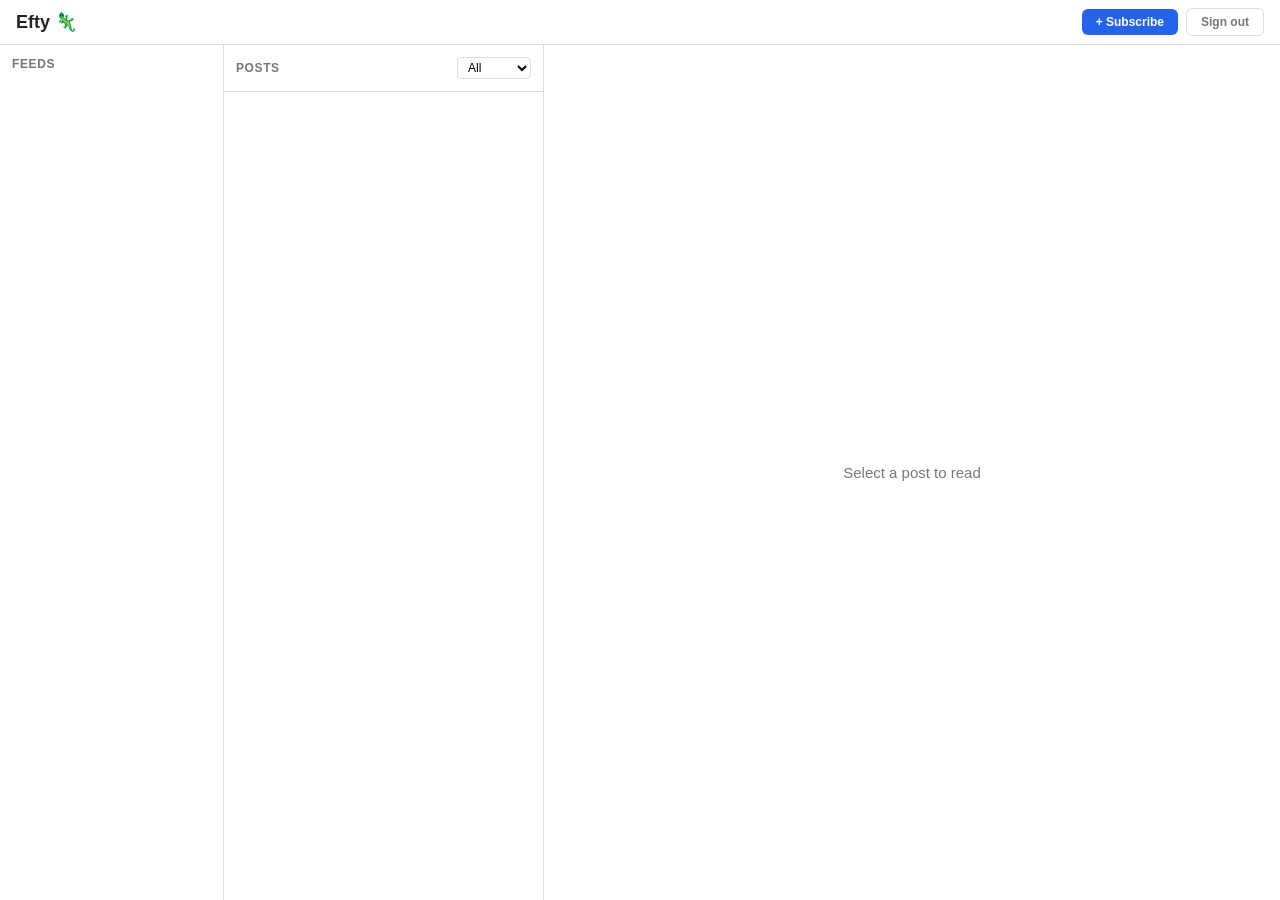
==== templates/index.html @ 89a24f41 "clean up static assets and templates" ====
<!DOCTYPE html>
<html lang="en">
<head>
  <meta charset="UTF-8">
  <meta name="viewport" content="width=device-width, initial-scale=1.0">
  <title>Efty — RSS Reader</title>
  <link rel="stylesheet" href="/static/style.css">
</head>
<body>
  <div id="app">
    <header>
      <h1>Efty 🦎</h1>
      <nav id="header-actions">
        <button id="subscribe-btn">+ Subscribe</button>
        <button id="logout-btn">Sign out</button>
      </nav>
    </header>
    <main>
      <aside id="feeds-pane">
        <h2>Feeds</h2>
        <ul id="feeds-list"></ul>
      </aside>
      <section id="posts-pane">
        <header id="posts-toolbar">
          <h2 id="posts-title">Posts</h2>
          <select id="posts-filter">
            <option value="all">All</option>
            <option value="unread">Unread</option>
            <option value="read">Read</option>
          </select>
        </header>
        <ul id="posts-list"></ul>
      </section>
      <section id="detail-pane">
        <p id="detail-empty">Select a post to read</p>
        <article id="detail-content" hidden>
          <header id="detail-header">
            <h2 id="detail-title"></h2>
            <button id="detail-toggle-read"></button>
          </header>
          <p id="detail-meta"></p>
          <div id="detail-body"></div>
          <a id="detail-link" target="_blank" rel="noopener noreferrer">Open original →</a>
        </article>
      </section>
    </main>
  </div>

  <dialog id="modal">
    <header id="modal-header">
      <h2>Subscribe to Feed</h2>
      <button type="button" id="modal-close">&times;</button>
    </header>
    <form id="subscribe-form">
      <input type="url" id="feed-url-input" placeholder="https://example.com/feed.xml" required>
      <p id="modal-error" hidden></p>
      <footer id="modal-actions">
        <button type="button" id="modal-cancel">Cancel</button>
        <button type="submit" id="modal-submit">Subscribe</button>
      </footer>
    </form>
  </dialog>

  <script type="module" src="/static/app.js"></script>
</body>
</html>
---- static/style.css ----
* {
    margin: 0;
    padding: 0;
    box-sizing: border-box;
}

[hidden] {
    display: none !important;
}

:root {
    --bg: #f5f5f5;
    --surface: #ffffff;
    --border: #ddd;
    --text: #222;
    --text-muted: #777;
    --accent: #2563eb;
    --accent-hover: #1d4ed8;
    --selected: #e8f0fe;
    --hover: #f0f0f0;
    --danger: #c00;
}

@media (prefers-color-scheme: dark) {
    :root {
        --bg: #1a1a1a;
        --surface: #242424;
        --border: #3a3a3a;
        --text: #e0e0e0;
        --text-muted: #999;
        --accent: #5b9aff;
        --accent-hover: #4a85e6;
        --selected: #2a3a52;
        --hover: #2e2e2e;
        --danger: #f55;
    }
}

:root {
    --space: 0.5rem;
    --font-xs: 0.6875rem;
    --font-sm: 0.75rem;
    --font-md: 0.875rem;
    --font-base: 0.9375rem;
    --font-lg: 1.125rem;
    --font-xl: 1.375rem;

    --pane-feeds: 14rem;
    --pane-posts: 20rem;
    --detail-max: 45rem;
    --modal-width: 26rem;
}

body {
    font-family: -apple-system, BlinkMacSystemFont, "Segoe UI", Roboto, Helvetica, Arial, sans-serif;
    background: var(--bg);
    color: var(--text);
    height: 100vh;
    overflow: hidden;
}

#app {
    display: flex;
    flex-direction: column;
    height: 100vh;
}

/* Header */

header {
    display: flex;
    align-items: center;
    justify-content: space-between;
    padding: var(--space) calc(var(--space) * 2);
    background: var(--surface);
    border-block-end: 1px solid var(--border);
    flex-shrink: 0;

    h1 {
        font-size: var(--font-lg);
        font-weight: 700;
    }
}

#header-actions {
    display: flex;
    align-items: center;
    gap: var(--space);
}

#subscribe-btn {
    padding: calc(var(--space) * 0.75) calc(var(--space) * 1.75);
    background: var(--accent);
    color: #fff;
    border: none;
    border-radius: 6px;
    font-size: var(--font-sm);
    font-weight: 600;
    cursor: pointer;

    &:hover {
        background: var(--accent-hover);
    }
}

#logout-btn {
    padding: calc(var(--space) * 0.75) calc(var(--space) * 1.75);
    font-size: var(--font-sm);
    font-weight: 600;
    border: 1px solid var(--border);
    border-radius: 6px;
    background: var(--surface);
    color: var(--text-muted);
    cursor: pointer;

    &:hover {
        background: var(--hover);
        color: var(--text);
    }
}

/* Main 3-pane layout */

main {
    display: flex;
    flex: 1;
    min-height: 0;
}

/* Feeds pane (left) */

#feeds-pane {
    width: var(--pane-feeds);
    flex-shrink: 0;
    background: var(--surface);
    border-inline-end: 1px solid var(--border);
    display: flex;
    flex-direction: column;
    overflow: hidden;

    h2 {
        font-size: var(--font-sm);
        text-transform: uppercase;
        letter-spacing: 0.05em;
        color: var(--text-muted);
        padding: calc(var(--space) * 1.5) calc(var(--space) * 1.5) var(--space);
    }
}

#feeds-list {
    list-style: none;
    overflow-y: auto;
    flex: 1;

    li {
        padding: var(--space) calc(var(--space) * 1.5);
        font-size: var(--font-md);
        cursor: pointer;
        display: flex;
        justify-content: space-between;
        align-items: center;
        border-block-end: 1px solid var(--border);

        &:hover {
            background: var(--hover);

            .feed-remove, .feed-refresh {
                visibility: visible;
            }
        }

        &.selected {
            background: var(--selected);
            font-weight: 600;
        }
    }
}

.feed-title {
    overflow: hidden;
    text-overflow: ellipsis;
    white-space: nowrap;
    flex: 1;
}

.feed-unread-count {
    font-size: var(--font-xs);
    font-weight: 700;
    color: var(--accent);
    margin-inline-start: calc(var(--space) * 0.75);
    flex-shrink: 0;
}

.feed-refresh {
    background: none;
    border: none;
    color: var(--text-muted);
    cursor: pointer;
    font-size: var(--font-md);
    padding: 0 2px;
    flex-shrink: 0;
    visibility: hidden;

    &:hover {
        color: var(--accent);
    }
}

.feed-remove {
    margin-inline-start: calc(var(--space) * 0.25);
    background: none;
    border: none;
    color: var(--text-muted);
    cursor: pointer;
    font-size: var(--font-md);
    padding: 0 2px;
    flex-shrink: 0;
    visibility: hidden;

    &:hover {
        color: var(--danger);
    }
}

/* Posts pane (center) */

#posts-pane {
    width: var(--pane-posts);
    flex-shrink: 0;
    background: var(--surface);
    border-inline-end: 1px solid var(--border);
    display: flex;
    flex-direction: column;
    overflow: hidden;
}

#posts-toolbar {
    display: flex;
    align-items: center;
    justify-content: space-between;
    padding: calc(var(--space) * 1.5);
    border-block-end: 1px solid var(--border);

    h2 {
        font-size: var(--font-sm);
        text-transform: uppercase;
        letter-spacing: 0.05em;
        color: var(--text-muted);
    }
}

#posts-filter {
    font-size: var(--font-sm);
    padding: 0.125rem calc(var(--space) * 0.75);
    border: 1px solid var(--border);
    border-radius: 4px;
    background: var(--surface);
}

#posts-list {
    list-style: none;
    overflow-y: auto;
    flex: 1;

    li {
        padding: calc(var(--space) * 1.25) calc(var(--space) * 1.5);
        cursor: pointer;
        border-block-end: 1px solid var(--border);

        &:hover {
            background: var(--hover);
        }

        &.selected {
            background: var(--selected);
        }

        &.unread .post-title {
            font-weight: 700;
        }
    }
}

.post-title {
    font-size: var(--font-md);
    line-height: 1.3;
    margin-bottom: calc(var(--space) * 0.5);
    display: flex;
    align-items: flex-start;
    gap: calc(var(--space) * 0.75);
}

.unread-dot {
    width: 7px;
    height: 7px;
    background: var(--accent);
    border-radius: 50%;
    flex-shrink: 0;
    margin-top: 5px;
}

.post-date {
    font-size: var(--font-xs);
    color: var(--text-muted);
}

.post-snippet {
    font-size: var(--font-sm);
    color: var(--text-muted);
    margin-top: 0.125rem;
    line-height: 1.3;
    display: -webkit-box;
    -webkit-line-clamp: 2;
    -webkit-box-orient: vertical;
    overflow: hidden;
}

/* Detail pane (right) */

#detail-pane {
    flex: 1;
    background: var(--surface);
    overflow-y: auto;
    display: flex;
    flex-direction: column;
}

#detail-empty {
    flex: 1;
    align-items: center;
    justify-content: center;
    color: var(--text-muted);
    font-size: var(--font-base);
    display: none;

    &:not([hidden]) {
        display: flex;
    }
}

#detail-content {
    padding: calc(var(--space) * 3);
    max-width: var(--detail-max);
}

#detail-header {
    display: flex;
    align-items: flex-start;
    justify-content: space-between;
    gap: calc(var(--space) * 1.5);
    margin-bottom: var(--space);
}

#detail-title {
    font-size: var(--font-xl);
    line-height: 1.3;
}

#detail-toggle-read {
    padding: calc(var(--space) * 0.5) calc(var(--space) * 1.25);
    font-size: var(--font-sm);
    border: 1px solid var(--border);
    border-radius: 4px;
    background: var(--surface);
    cursor: pointer;
    white-space: nowrap;
    flex-shrink: 0;

    &:hover {
        background: var(--hover);
    }
}

#detail-meta {
    font-size: var(--font-sm);
    color: var(--text-muted);
    margin-bottom: calc(var(--space) * 2.5);
}

#detail-body {
    font-size: var(--font-base);
    line-height: 1.6;

    p {
        margin-block-end: 1em;
    }

    img {
        max-width: 100%;
        height: auto;
        border-radius: 4px;
        margin: var(--space) 0;
    }

    a {
        color: var(--accent);
    }

    pre {
        background: var(--bg);
        padding: calc(var(--space) * 1.5);
        border-radius: 4px;
        overflow-x: auto;
        font-size: var(--font-sm);
    }

    blockquote {
        border-inline-start: 3px solid var(--border);
        padding-inline-start: calc(var(--space) * 1.5);
        color: var(--text-muted);
        margin: var(--space) 0;
    }
}

#detail-link {
    display: inline-block;
    margin-top: calc(var(--space) * 2.5);
    font-size: var(--font-sm);
    color: var(--accent);
}

/* Modal */

dialog#modal {
    background: var(--surface);
    border: none;
    border-radius: 10px;
    padding: calc(var(--space) * 3);
    width: var(--modal-width);
    max-width: 90vw;
    box-shadow: 0 8px 30px rgba(0, 0, 0, 0.15);

    &::backdrop {
        background: rgba(0, 0, 0, 0.4);
    }
}

#modal-header {
    display: flex;
    align-items: center;
    justify-content: space-between;
    margin-bottom: calc(var(--space) * 2);

    h2 {
        font-size: 1rem;
    }
}

#modal-close {
    background: none;
    border: none;
    font-size: var(--font-xl);
    color: var(--text-muted);
    cursor: pointer;
    padding: 0 2px;
    line-height: 1;

    &:hover {
        color: var(--text);
    }
}

#feed-url-input {
    width: 100%;
    padding: var(--space) calc(var(--space) * 1.25);
    font-size: var(--font-md);
    border: 1px solid var(--border);
    border-radius: 6px;
    outline: none;

    &:focus {
        border-color: var(--accent);
        box-shadow: 0 0 0 2px color-mix(in srgb, var(--accent) 20%, transparent);
    }
}

#modal-error {
    margin-top: var(--space);
    font-size: var(--font-sm);
    color: var(--danger);
}

#modal-actions {
    display: flex;
    justify-content: flex-end;
    gap: var(--space);
    margin-top: calc(var(--space) * 2);
}

#modal-cancel {
    padding: calc(var(--space) * 0.75) calc(var(--space) * 1.75);
    font-size: var(--font-sm);
    border: 1px solid var(--border);
    border-radius: 6px;
    background: var(--surface);
    cursor: pointer;

    &:hover {
        background: var(--hover);
    }
}

#modal-submit {
    padding: calc(var(--space) * 0.75) calc(var(--space) * 1.75);
    font-size: var(--font-sm);
    background: var(--accent);
    color: #fff;
    border: none;
    border-radius: 6px;
    font-weight: 600;
    cursor: pointer;

    &:hover {
        background: var(--accent-hover);
    }

    &:disabled {
        opacity: 0.6;
        cursor: not-allowed;
    }
}

.loading {
    text-align: center;
    padding: calc(var(--space) * 2.5);
    color: var(--text-muted);
    font-size: var(--font-sm);
}

/* Login / register page */

body.login {
    display: flex;
    align-items: center;
    justify-content: center;
    overflow: auto;
}

#login-card {
    background: var(--surface);
    border: 1px solid var(--border);
    border-radius: 10px;
    box-shadow: 0 8px 30px rgba(0, 0, 0, 0.1);
    padding: calc(var(--space) * 4);
    width: 22rem;
    max-width: 90vw;

    h1 {
        font-size: var(--font-xl);
        text-align: center;
        margin-bottom: calc(var(--space) * 2.5);
    }
}

#auth-tabs {
    display: flex;
    gap: calc(var(--space) * 0.5);
    border-bottom: 1px solid var(--border);
    margin-bottom: calc(var(--space) * 2);
    padding-bottom: var(--space);

    .tab {
        background: none;
        border: none;
        font-size: var(--font-md);
        color: var(--text-muted);
        cursor: pointer;
        padding: calc(var(--space) * 0.5) var(--space);
        border-radius: 4px;

        &.selected {
            color: var(--accent);
            font-weight: 600;
        }

        &:hover:not(.selected) {
            color: var(--text);
        }
    }
}

#login-form, #register-form {
    display: flex;
    flex-direction: column;
    gap: calc(var(--space) * 0.75);

    label {
        font-size: var(--font-sm);
        font-weight: 600;
        color: var(--text-muted);
        margin-top: calc(var(--space) * 0.5);
    }

    input {
        width: 100%;
        padding: var(--space) calc(var(--space) * 1.25);
        font-size: var(--font-md);
        border: 1px solid var(--border);
        border-radius: 6px;
        background: var(--surface);
        color: var(--text);
        outline: none;

        &:focus {
            border-color: var(--accent);
            box-shadow: 0 0 0 2px color-mix(in srgb, var(--accent) 20%, transparent);
        }
    }

    p {
        font-size: var(--font-sm);
        color: var(--danger);
        min-height: 1em;
    }

    button[type="submit"] {
        margin-top: var(--space);
        padding: calc(var(--space) * 0.875) calc(var(--space) * 1.75);
        background: var(--accent);
        color: #fff;
        border: none;
        border-radius: 6px;
        font-size: var(--font-md);
        font-weight: 600;
        cursor: pointer;

        &:hover {
            background: var(--accent-hover);
        }
    }
}
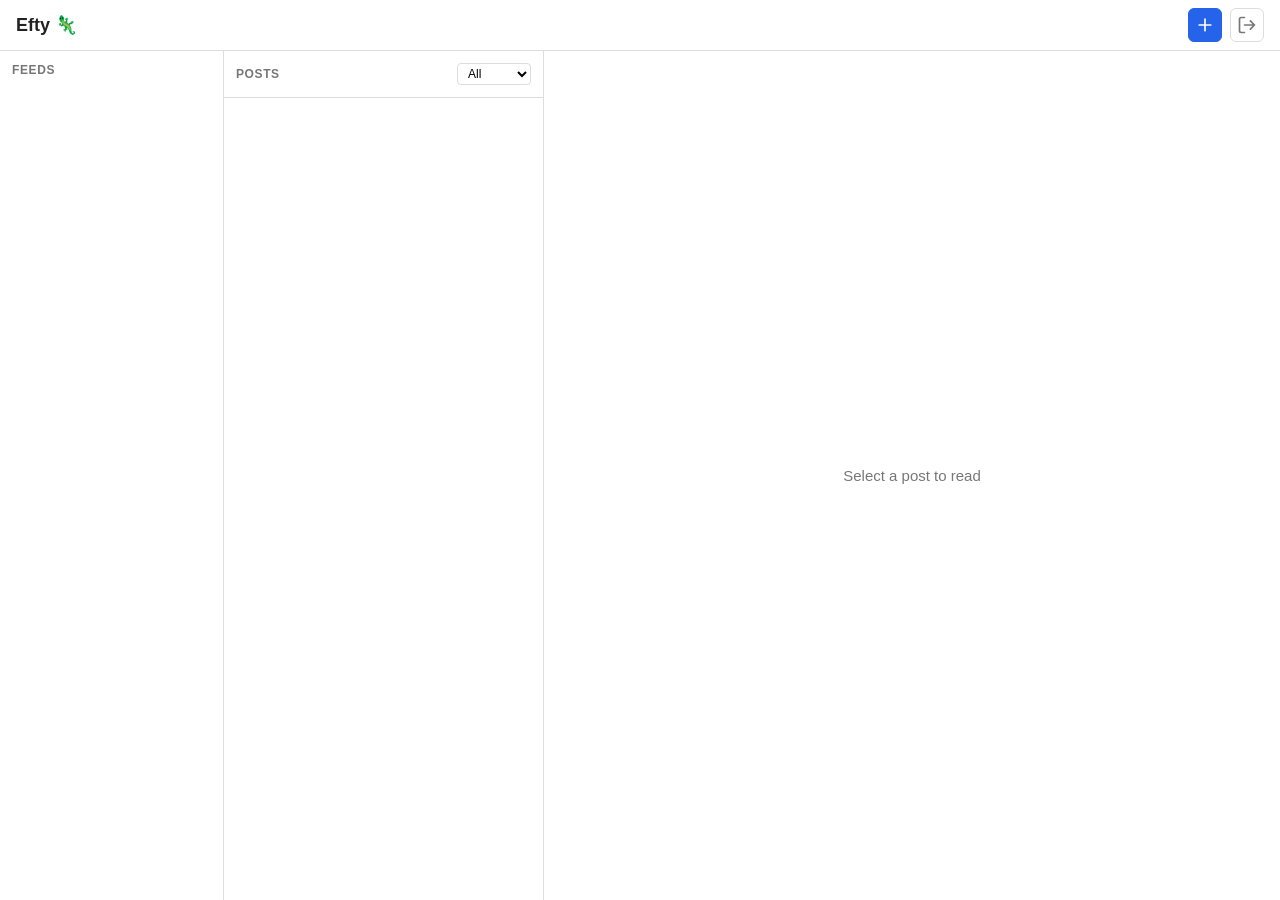
==== commit c7e8f60b: "icons" ====
--- a/templates/index.html
+++ b/templates/index.html
@@ -11,18 +11,33 @@
     <header>
       <h1>Efty 🦎</h1>
       <nav id="header-actions">
-        <button id="subscribe-btn">+ Subscribe</button>
-        <button id="logout-btn">Sign out</button>
+        <button type="button" id="subscribe-btn" title="Subscribe" aria-label="Subscribe">
+          <svg class="icon" viewBox="0 0 24 24" aria-hidden="true">
+            <path d="M12 5v14M5 12h14"/>
+          </svg>
+        </button>
+        <button type="button" id="logout-btn" title="Sign out" aria-label="Sign out">
+          <svg class="icon" viewBox="0 0 24 24" aria-hidden="true">
+            <path d="M9 21H5a2 2 0 0 1-2-2V5a2 2 0 0 1 2-2h4"/>
+            <path d="M16 17l5-5-5-5M21 12H9"/>
+          </svg>
+        </button>
       </nav>
     </header>
     <main>
       <aside id="feeds-pane">
-        <h2>Feeds</h2>
+        <header class="pane-header">
+          <h2><button type="button" class="pane-toggle" aria-controls="feeds-pane">Feeds</button></h2>
+        </header>
         <ul id="feeds-list"></ul>
       </aside>
       <section id="posts-pane">
-        <header id="posts-toolbar">
-          <h2 id="posts-title">Posts</h2>
+        <header id="posts-toolbar" class="pane-header">
+          <h2><button type="button" class="pane-toggle" id="posts-title" aria-controls="posts-pane">Posts</button></h2>
+          <menu id="feed-actions" hidden>
+            <li><button type="button" id="feed-refresh" title="Refresh" aria-label="Refresh feed">↺</button></li>
+            <li><button type="button" id="feed-remove" title="Unsubscribe" aria-label="Unsubscribe">×</button></li>
+          </menu>
           <select id="posts-filter">
             <option value="all">All</option>
             <option value="unread">Unread</option>
@@ -32,6 +47,9 @@
         <ul id="posts-list"></ul>
       </section>
       <section id="detail-pane">
+        <header class="pane-header">
+          <h2><button type="button" class="pane-toggle" aria-controls="detail-pane">Article</button></h2>
+        </header>
         <p id="detail-empty">Select a post to read</p>
         <article id="detail-content" hidden>
           <header id="detail-header">
@@ -41,6 +59,10 @@
           <p id="detail-meta"></p>
           <div id="detail-body"></div>
           <a id="detail-link" target="_blank" rel="noopener noreferrer">Open original →</a>
+          <footer id="detail-next" hidden>
+            <p>Next: <button type="button" id="detail-next-title"></button></p>
+            <progress id="detail-next-progress" max="1" value="0"></progress>
+          </footer>
         </article>
       </section>
     </main>
--- a/static/style.css
+++ b/static/style.css
@@ -47,22 +47,24 @@
 
     --pane-feeds: 14rem;
     --pane-posts: 20rem;
+    --thumb-size: 3.5rem;
     --detail-max: 45rem;
     --modal-width: 26rem;
+    --icon-size: 1.25rem;
 }
 
 body {
     font-family: -apple-system, BlinkMacSystemFont, "Segoe UI", Roboto, Helvetica, Arial, sans-serif;
     background: var(--bg);
     color: var(--text);
-    height: 100vh;
+    height: 100dvh;
     overflow: hidden;
 }
 
 #app {
     display: flex;
     flex-direction: column;
-    height: 100vh;
+    height: 100dvh;
 }
 
 /* Header */
@@ -88,25 +90,33 @@
     gap: var(--space);
 }
 
+.icon {
+    display: block;
+    width: var(--icon-size);
+    height: var(--icon-size);
+    fill: none;
+    stroke: currentColor;
+    stroke-width: 2;
+    stroke-linecap: round;
+    stroke-linejoin: round;
+}
+
 #subscribe-btn {
-    padding: calc(var(--space) * 0.75) calc(var(--space) * 1.75);
+    padding: calc(var(--space) * 0.75);
     background: var(--accent);
     color: #fff;
-    border: none;
+    border: 1px solid var(--accent);
     border-radius: 6px;
-    font-size: var(--font-sm);
-    font-weight: 600;
     cursor: pointer;
 
     &:hover {
         background: var(--accent-hover);
+        border-color: var(--accent-hover);
     }
 }
 
 #logout-btn {
-    padding: calc(var(--space) * 0.75) calc(var(--space) * 1.75);
-    font-size: var(--font-sm);
-    font-weight: 600;
+    padding: calc(var(--space) * 0.75);
     border: 1px solid var(--border);
     border-radius: 6px;
     background: var(--surface);
@@ -127,23 +137,66 @@
     min-height: 0;
 }
 
-/* Feeds pane (left) */
-
-#feeds-pane {
-    width: var(--pane-feeds);
-    flex-shrink: 0;
-    background: var(--surface);
-    border-inline-end: 1px solid var(--border);
-    display: flex;
-    flex-direction: column;
-    overflow: hidden;
+/* Pane titles: plain headings in the wide layout, expand/collapse toggles in
+   the narrow one. */
+
+.pane-header {
+    display: flex;
+    align-items: center;
+    justify-content: space-between;
+    gap: var(--space);
+    padding: calc(var(--space) * 1.5);
+    background: var(--surface);
+    border-block-end: 1px solid var(--border);
 
     h2 {
+        flex: 1;
+        min-width: 0;
         font-size: var(--font-sm);
         text-transform: uppercase;
         letter-spacing: 0.05em;
         color: var(--text-muted);
+    }
+}
+
+.pane-toggle {
+    display: block;
+    width: 100%;
+    padding: 0;
+    border: none;
+    background: none;
+    font: inherit;
+    text-align: start;
+    text-transform: inherit;
+    letter-spacing: inherit;
+    color: inherit;
+    overflow: hidden;
+    text-overflow: ellipsis;
+    white-space: nowrap;
+
+    &:disabled {
+        cursor: default;
+    }
+}
+
+#detail-pane > .pane-header {
+    display: none;
+}
+
+/* Feeds pane (left) */
+
+#feeds-pane {
+    width: var(--pane-feeds);
+    flex-shrink: 0;
+    background: var(--surface);
+    border-inline-end: 1px solid var(--border);
+    display: flex;
+    flex-direction: column;
+    overflow: hidden;
+
+    .pane-header {
         padding: calc(var(--space) * 1.5) calc(var(--space) * 1.5) var(--space);
+        border-block-end: none;
     }
 }
 
@@ -163,10 +216,6 @@
 
         &:hover {
             background: var(--hover);
-
-            .feed-remove, .feed-refresh {
-                visibility: visible;
-            }
         }
 
         &.selected {
@@ -191,37 +240,6 @@
     flex-shrink: 0;
 }
 
-.feed-refresh {
-    background: none;
-    border: none;
-    color: var(--text-muted);
-    cursor: pointer;
-    font-size: var(--font-md);
-    padding: 0 2px;
-    flex-shrink: 0;
-    visibility: hidden;
-
-    &:hover {
-        color: var(--accent);
-    }
-}
-
-.feed-remove {
-    margin-inline-start: calc(var(--space) * 0.25);
-    background: none;
-    border: none;
-    color: var(--text-muted);
-    cursor: pointer;
-    font-size: var(--font-md);
-    padding: 0 2px;
-    flex-shrink: 0;
-    visibility: hidden;
-
-    &:hover {
-        color: var(--danger);
-    }
-}
-
 /* Posts pane (center) */
 
 #posts-pane {
@@ -235,17 +253,35 @@
 }
 
 #posts-toolbar {
-    display: flex;
-    align-items: center;
-    justify-content: space-between;
     padding: calc(var(--space) * 1.5);
-    border-block-end: 1px solid var(--border);
-
-    h2 {
-        font-size: var(--font-sm);
-        text-transform: uppercase;
-        letter-spacing: 0.05em;
+}
+
+#feed-actions {
+    display: flex;
+    gap: calc(var(--space) * 0.25);
+    list-style: none;
+
+    button {
+        padding: 0 calc(var(--space) * 0.5);
+        border: none;
+        background: none;
+        font-size: var(--font-lg);
+        line-height: 1;
         color: var(--text-muted);
+        cursor: pointer;
+
+        &:disabled {
+            opacity: 0.4;
+            cursor: progress;
+        }
+    }
+
+    #feed-refresh:hover {
+        color: var(--accent);
+    }
+
+    #feed-remove:hover {
+        color: var(--danger);
     }
 }
 
@@ -263,6 +299,7 @@
     flex: 1;
 
     li {
+        display: flow-root;
         padding: calc(var(--space) * 1.25) calc(var(--space) * 1.5);
         cursor: pointer;
         border-block-end: 1px solid var(--border);
@@ -299,6 +336,16 @@
     margin-top: 5px;
 }
 
+.post-thumb {
+    float: inline-end;
+    width: var(--thumb-size);
+    height: var(--thumb-size);
+    object-fit: cover;
+    margin-inline-start: var(--space);
+    border-radius: 4px;
+    background: var(--bg);
+}
+
 .post-date {
     font-size: var(--font-xs);
     color: var(--text-muted);
@@ -349,6 +396,7 @@
     justify-content: space-between;
     gap: calc(var(--space) * 1.5);
     margin-bottom: var(--space);
+    padding-inline: 0;
 }
 
 #detail-title {
@@ -417,6 +465,118 @@
     margin-top: calc(var(--space) * 2.5);
     font-size: var(--font-sm);
     color: var(--accent);
+}
+
+#detail-next {
+    margin-block-start: calc(var(--space) * 4);
+    padding-block: calc(var(--space) * 2);
+    border-block-start: 1px solid var(--border);
+    text-align: center;
+    font-size: var(--font-sm);
+    color: var(--text-muted);
+
+    #detail-next-title {
+        padding: 0;
+        border: none;
+        background: none;
+        font: inherit;
+        font-size: var(--font-md);
+        font-weight: 600;
+        color: var(--text);
+        cursor: pointer;
+
+        &:hover {
+            color: var(--accent);
+            text-decoration: underline;
+        }
+    }
+
+    progress {
+        width: 100%;
+        height: 3px;
+        margin-block-start: calc(var(--space) * 1.5);
+        accent-color: var(--accent);
+        appearance: none;
+        border: none;
+        background: var(--border);
+
+        &::-webkit-progress-bar {
+            background: var(--border);
+        }
+
+        &::-webkit-progress-value {
+            background: var(--accent);
+        }
+
+        &::-moz-progress-bar {
+            background: var(--accent);
+        }
+    }
+}
+
+/* Narrow layout: stack the panes; only the expanded one shows its contents */
+
+@media (width < 48rem) {
+    main {
+        flex-direction: column;
+    }
+
+    #feeds-pane, #posts-pane {
+        width: auto;
+        border-inline-end: none;
+        border-block-end: 1px solid var(--border);
+    }
+
+    #feeds-pane, #posts-pane, #detail-pane {
+        flex: none;
+        min-height: 0;
+
+        &.expanded {
+            flex: 1;
+        }
+    }
+
+    :is(#feeds-pane, #posts-pane, #detail-pane):not(.expanded) > :not(.pane-header) {
+        display: none;
+    }
+
+    #feeds-pane .pane-header {
+        padding-block-end: calc(var(--space) * 1.5);
+    }
+
+    /* A collapsed pane's own bottom border separates it from the next one. */
+    .pane-header {
+        border-block-end: none;
+    }
+
+    :is(#feeds-pane, #posts-pane, #detail-pane).expanded > .pane-header {
+        border-block-end: 1px solid var(--border);
+    }
+
+    #detail-pane > .pane-header {
+        display: flex;
+        position: sticky;
+        inset-block-start: 0;
+        z-index: 1;
+    }
+
+    .pane-toggle {
+        cursor: pointer;
+
+        &::before {
+            content: "\25b8";
+            display: inline-block;
+            width: 1.25em;
+        }
+
+        &[aria-expanded="true"]::before {
+            content: "\25be";
+        }
+    }
+
+    #detail-content {
+        padding: calc(var(--space) * 2);
+    }
 }
 
 /* Modal */
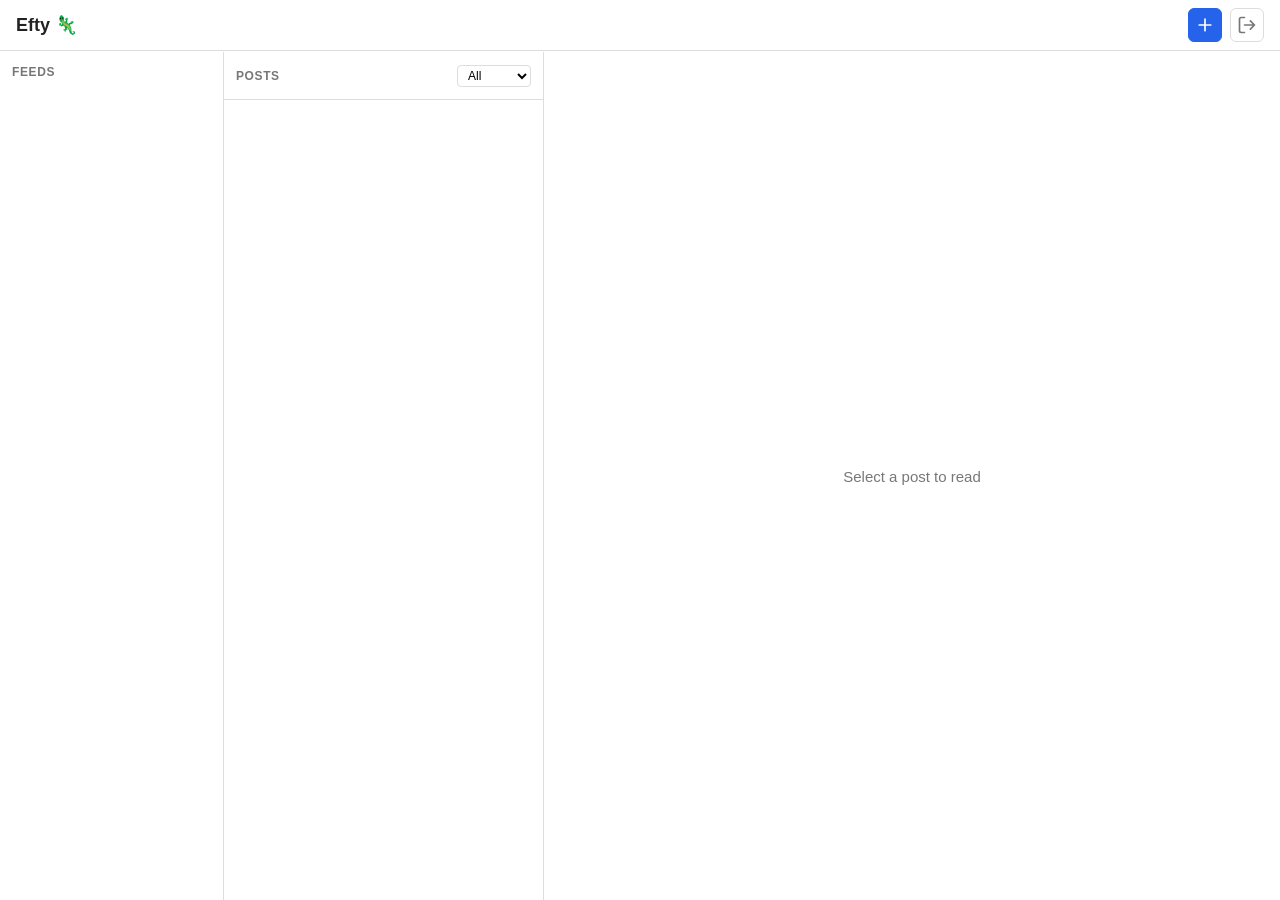
==== commit c648565b: "arrow between panes" ====
--- a/templates/index.html
+++ b/templates/index.html
@@ -25,13 +25,13 @@
       </nav>
     </header>
     <main>
-      <aside id="feeds-pane">
+      <aside id="feeds-pane" tabindex="-1">
         <header class="pane-header">
           <h2><button type="button" class="pane-toggle" aria-controls="feeds-pane">Feeds</button></h2>
         </header>
         <ul id="feeds-list"></ul>
       </aside>
-      <section id="posts-pane">
+      <section id="posts-pane" tabindex="-1">
         <header id="posts-toolbar" class="pane-header">
           <h2><button type="button" class="pane-toggle" id="posts-title" aria-controls="posts-pane">Posts</button></h2>
           <menu id="feed-actions" hidden>
@@ -46,7 +46,7 @@
         </header>
         <ul id="posts-list"></ul>
       </section>
-      <section id="detail-pane">
+      <section id="detail-pane" tabindex="-1">
         <header class="pane-header">
           <h2><button type="button" class="pane-toggle" aria-controls="detail-pane">Article</button></h2>
         </header>
@@ -74,7 +74,7 @@
       <button type="button" id="modal-close">&times;</button>
     </header>
     <form id="subscribe-form">
-      <input type="url" id="feed-url-input" placeholder="https://example.com/feed.xml" required>
+      <input type="url" id="feed-url-input" placeholder="Website or feed URL" required>
       <p id="modal-error" hidden></p>
       <footer id="modal-actions">
         <button type="button" id="modal-cancel">Cancel</button>
--- a/static/style.css
+++ b/static/style.css
@@ -51,6 +51,7 @@
     --detail-max: 45rem;
     --modal-width: 26rem;
     --icon-size: 1.25rem;
+    --focus-edge: 2px;
 }
 
 body {
@@ -183,6 +184,24 @@
     display: none;
 }
 
+/* Panes are focusable so the arrow keys know where to act. Instead of a focus
+   ring around the whole pane, mark it with an accent edge along the top and
+   highlight its title. The edge is a border rather than a shadow so that it
+   stays put when the pane scrolls and child backgrounds can't cover it. */
+
+#feeds-pane, #posts-pane, #detail-pane {
+    outline: none;
+    border-block-start: var(--focus-edge) solid transparent;
+
+    &:focus-within {
+        border-block-start-color: var(--accent);
+
+        > .pane-header h2 {
+            color: var(--accent);
+        }
+    }
+}
+
 /* Feeds pane (left) */
 
 #feeds-pane {
